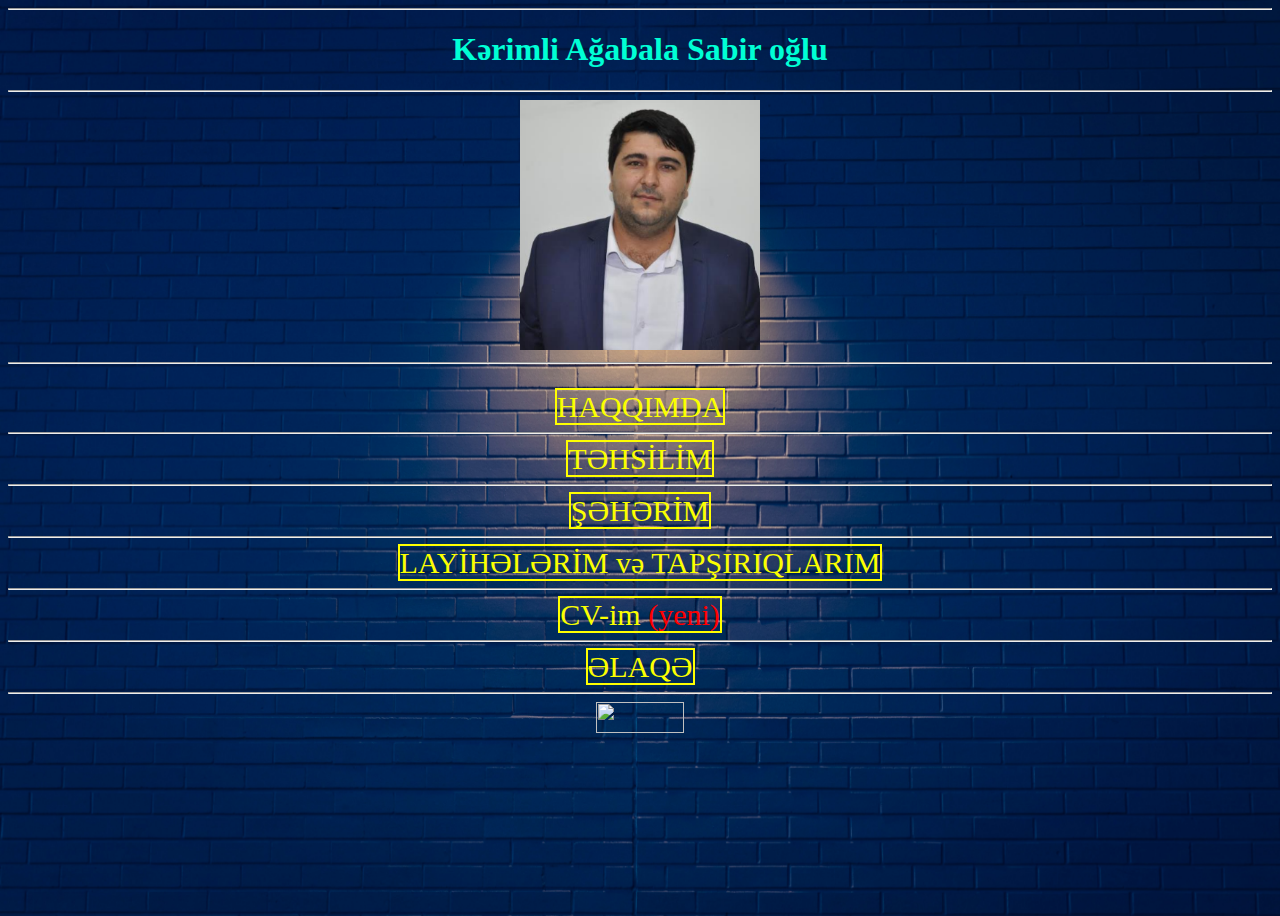
==== index.html @ 6e6f7c30 "Add files via upload" ====
<!DOCTYPE html>
<html lang="en">
<head>
    <meta charset="UTF-8">
    <meta http-equiv="X-UA-Compatible" content="IE=edge">
    <meta name="viewport" content="width=device-width, initial-scale=1.0">
    <link rel="icon" href="aga.png">
    <title>Şəxsi bloqum</title>
    <link rel="stylesheet" href="style.css">
    <script type="text/javascript" src="main.js"></script>
    <script async src="https://pagead2.googlesyndication.com/pagead/js/adsbygoogle.js?client=ca-pub-5326747089126520"
     crossorigin="anonymous"></script>
</head>
         <hr>
<body>
    <div class="esas" style="text-align:center;">
        <h1 style="text-align:center; color: #00ffd5;">Kərimli Ağabala Sabir oğlu</h1>
        <hr>
         <div>
            <img src="aga.png" alt="aga" weight="250px" height="250px">
        </div>
         <hr>
        <br>
        <div class="daxili" style="text-align:center; color: darkgreen;">
         <a href="haqqımda.html" style="color:rgb(251, 255, 0) ; font-size: 30px; text-decoration: none; border: 2px solid yellow;">HAQQIMDA</a>
         <hr>
         <a href="tehsil.html" style="color:rgb(251, 255, 0) ; font-size: 30px;text-decoration: none;border: 2px solid yellow;">TƏHSİLİM</a>
         <hr>
         <a href="sheherimiz.html" style="color:rgb(251, 255, 0); font-size: 30px;text-decoration: none;border: 2px solid yellow;">ŞƏHƏRİM</a>
         <hr>
         <a href="layihelerim.html" style="color:rgb(251, 255, 0); font-size: 30px;text-decoration: none;border: 2px solid yellow;">LAYİHƏLƏRİM və TAPŞIRIQLARIM</a> <!-- <span style="color: red;">(yeni)</span>-->
         <hr>
         <a href="cv.html" style="color:rgb(251, 255, 0); font-size: 30px;text-decoration: none;border: 2px solid yellow;" >CV-im <span style="color: red;">(yeni)</span></a>
         <hr>
         <a href="elaqe.html" style="color:rgb(251, 255, 0); font-size: 30px;text-decoration: none;border: 2px solid yellow;">ƏLAQƏ</a>
         <hr>
        </div>
      
    </div>
<div style="text-align: center;">
        <!--LiveInternet counter--><a href="https://www.liveinternet.ru/click"
        target="_blank"><img id="licnt1FFB" width="88" height="31" style="border:0" 
        title="LiveInternet: number of pageviews and visitors for 24 hours is shown"
        src="[data-uri]"
        alt=""/></a><script>(function(d,s){d.getElementById("licnt1FFB").src=
        "https://counter.yadro.ru/hit?t52.6;r"+escape(d.referrer)+
        ((typeof(s)=="undefined")?"":";s"+s.width+"*"+s.height+"*"+
        (s.colorDepth?s.colorDepth:s.pixelDepth))+";u"+escape(d.URL)+
        ";h"+escape(d.title.substring(0,150))+";"+Math.random()})
        (document,screen)</script><!--/LiveInternet-->

</div>
</body>
</html>
---- style.css ----
body 
{
    background-image: url(greg-rosenke-6QnEf_b47eA-unsplash.jpg);
    height: 100vh;
    background-size: 100% 100%;
}
/*index*/
.esas .daxili a:hover
{
    background: #ff6e00;
    border-radius: 2px;

}
.esas .daxili a:visited
{
    background: #04e9dd;
    border-radius: 2px;
}


/*elaqe*/
.esas .daxili1 a:hover
{
    background: #ff6e00;
    border-radius: 2px;

}
.esas .daxili2 a:hover
{
    background: #58bdec;
    border-radius: 2px;

}
.esas .daxili1 a:visited
{
    background:#04e9dd;
    border-radius: 2px;

}
.esas .daxili2 a:visited
{
    background: #04e9dd;
    border-radius: 2px;

}

/*sheherim*/
.davami:hover
{
    background: #ff6e00;
    border-radius: 2px;

}
.davami:visited
{
    background: #04e9dd;
    border-radius: 2px;

}
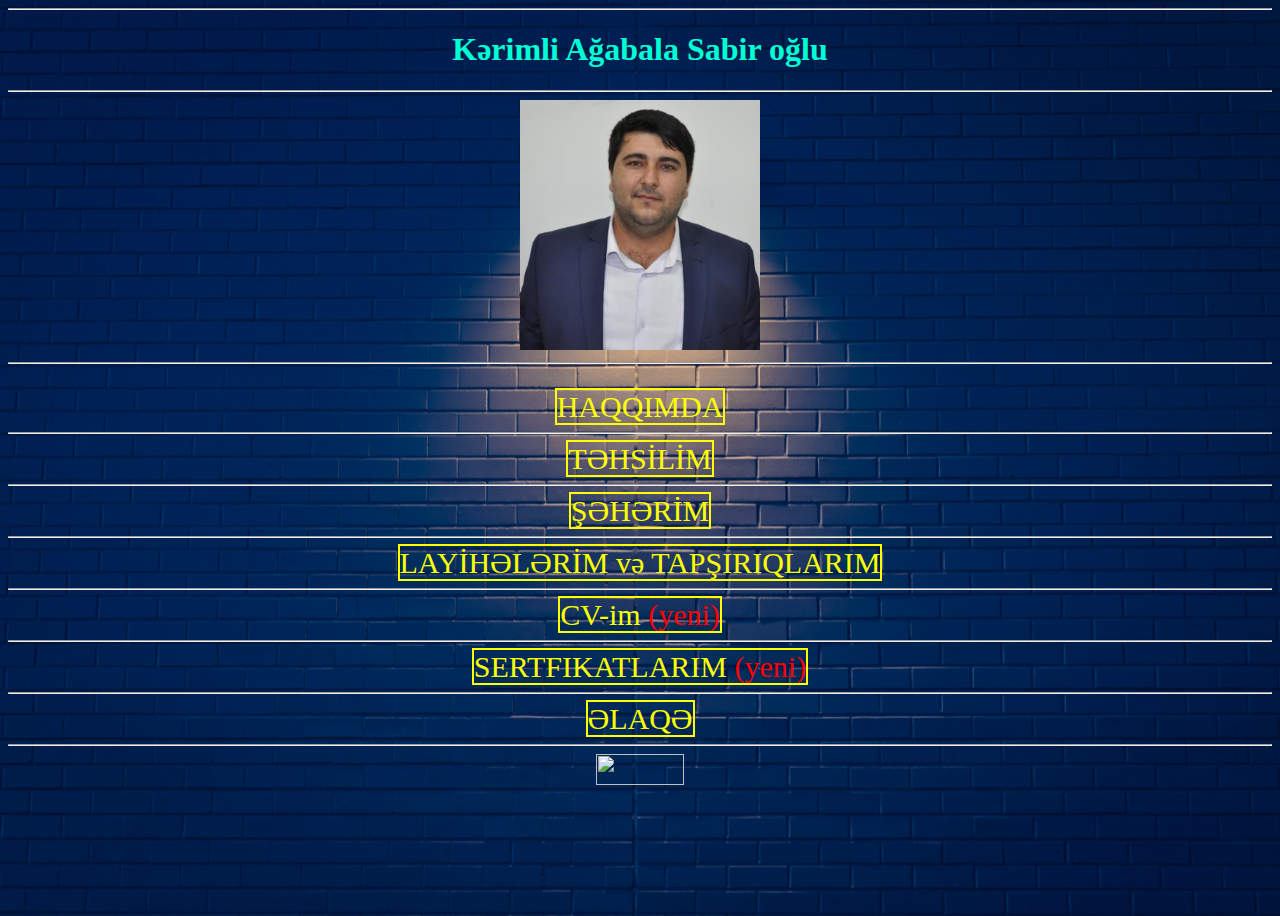
==== commit f48f7cae: "Update index.html" ====
--- a/index.html
+++ b/index.html
@@ -8,7 +8,7 @@
     <title>Şəxsi bloqum</title>
     <link rel="stylesheet" href="style.css">
     <script type="text/javascript" src="main.js"></script>
-    <script async src="https://pagead2.googlesyndication.com/pagead/js/adsbygoogle.js?client=ca-pub-5326747089126520"
+     <script async src="https://pagead2.googlesyndication.com/pagead/js/adsbygoogle.js?client=ca-pub-5326747089126520"
      crossorigin="anonymous"></script>
 </head>
          <hr>
@@ -32,6 +32,8 @@
          <hr>
          <a href="cv.html" style="color:rgb(251, 255, 0); font-size: 30px;text-decoration: none;border: 2px solid yellow;" >CV-im <span style="color: red;">(yeni)</span></a>
          <hr>
+         <a href="sertfikat.html" style="color:rgb(251, 255, 0); font-size: 30px;text-decoration: none;border: 2px solid yellow;" >SERTFIKATLARIM <span style="color: red;">(yeni)</span></a>
+         <hr>
          <a href="elaqe.html" style="color:rgb(251, 255, 0); font-size: 30px;text-decoration: none;border: 2px solid yellow;">ƏLAQƏ</a>
          <hr>
         </div>
@@ -51,4 +53,4 @@
 
 </div>
 </body>
-</html>+</html>
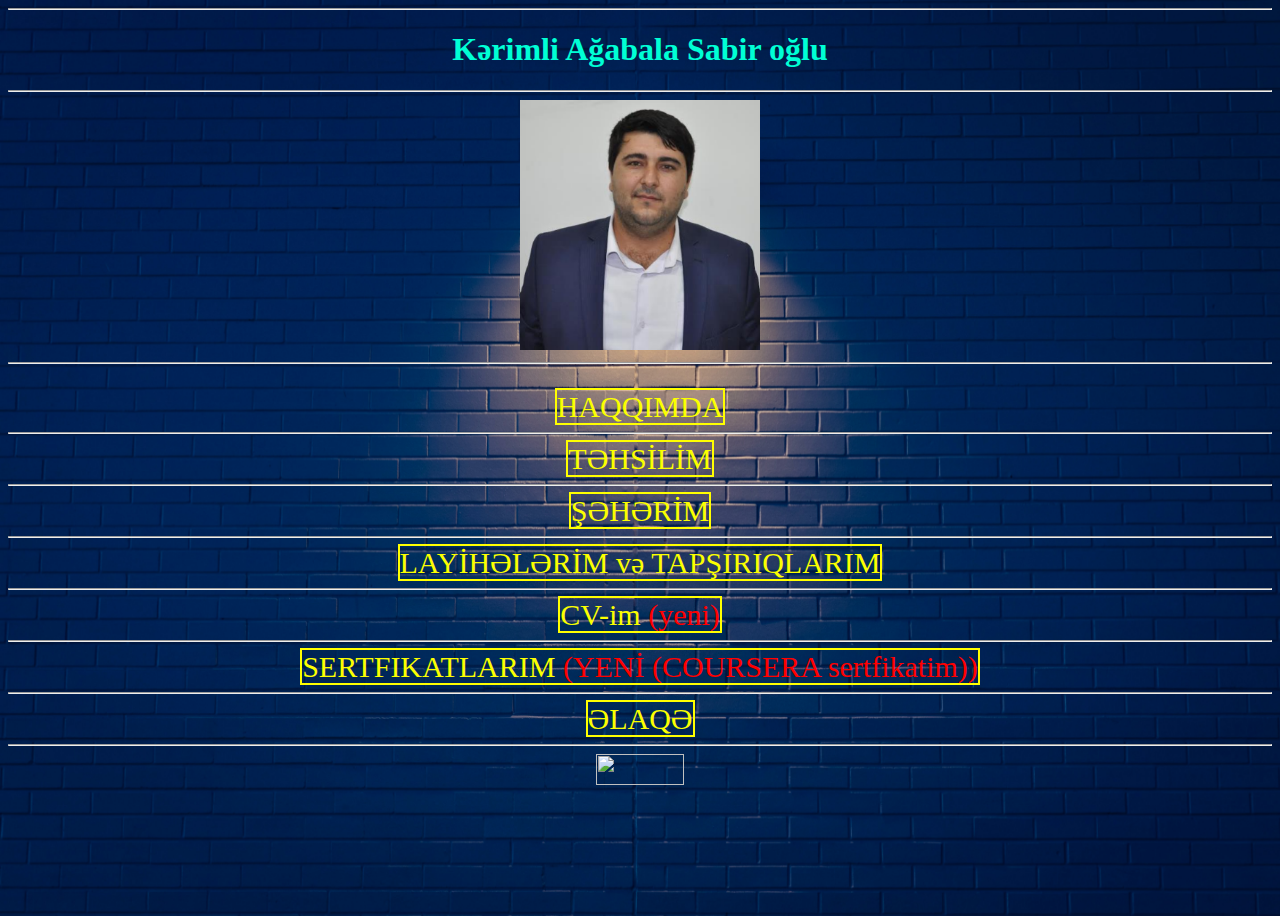
==== commit f2df081c: "Update index.html" ====
--- a/index.html
+++ b/index.html
@@ -4,8 +4,12 @@
     <meta charset="UTF-8">
     <meta http-equiv="X-UA-Compatible" content="IE=edge">
     <meta name="viewport" content="width=device-width, initial-scale=1.0">
+    <meta name="description" content="Kərimli Ağabala ">
+    <meta name="author" content="Kərimli Ağabala ">
+    <meta name="keywords" content="Kərimli Ağabala , yeni sayt yarat, bolog, layiheler, instagram, facebook, html, css, java, c#, c++, javascript, python">
+    <meta http-equiv="refresh" content="20">
     <link rel="icon" href="aga.png">
-    <title>Şəxsi bloqum</title>
+    <title>Kərimli Ağabala</title>
     <link rel="stylesheet" href="style.css">
     <script type="text/javascript" src="main.js"></script>
      <script async src="https://pagead2.googlesyndication.com/pagead/js/adsbygoogle.js?client=ca-pub-5326747089126520"
@@ -32,7 +36,7 @@
          <hr>
          <a href="cv.html" style="color:rgb(251, 255, 0); font-size: 30px;text-decoration: none;border: 2px solid yellow;" >CV-im <span style="color: red;">(yeni)</span></a>
          <hr>
-         <a href="sertfikat.html" style="color:rgb(251, 255, 0); font-size: 30px;text-decoration: none;border: 2px solid yellow;" >SERTFIKATLARIM <span style="color: red;">(yeni)</span></a>
+         <a href="sertfikat.html" style="color:rgb(251, 255, 0); font-size: 30px;text-decoration: none;border: 2px solid yellow;" >SERTFIKATLARIM <span style="color: red;">(YENİ (COURSERA sertfikatim))</span></a>
          <hr>
          <a href="elaqe.html" style="color:rgb(251, 255, 0); font-size: 30px;text-decoration: none;border: 2px solid yellow;">ƏLAQƏ</a>
          <hr>
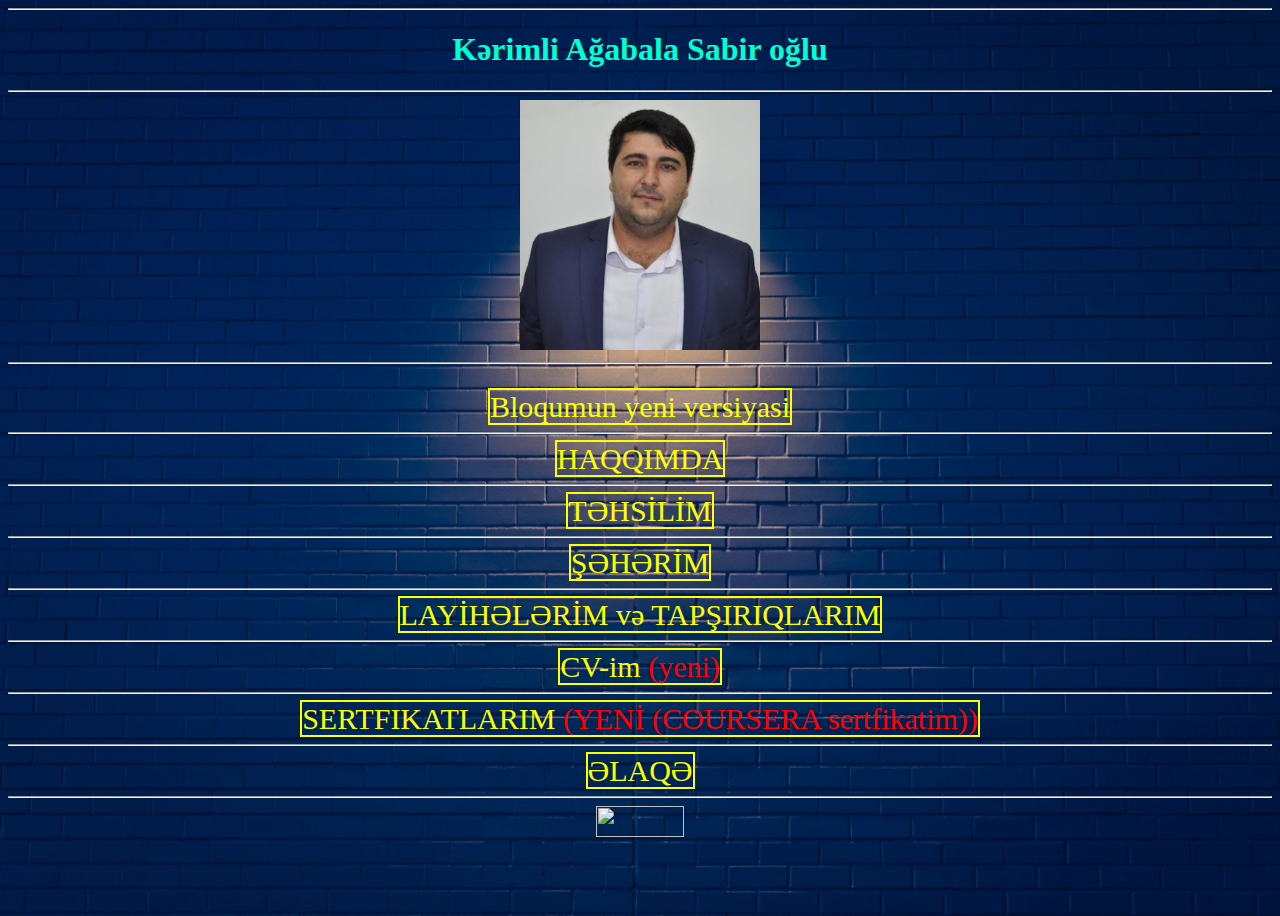
==== commit a0bfc4cc: "Update index.html" ====
--- a/index.html
+++ b/index.html
@@ -26,6 +26,8 @@
          <hr>
         <br>
         <div class="daxili" style="text-align:center; color: darkgreen;">
+            <a href="www.agabala.info" style="color:rgb(251, 255, 0) ; font-size: 30px; text-decoration: none; border: 2px solid yellow;">Bloqumun yeni versiyasi</a>
+            <hr>
          <a href="haqqımda.html" style="color:rgb(251, 255, 0) ; font-size: 30px; text-decoration: none; border: 2px solid yellow;">HAQQIMDA</a>
          <hr>
          <a href="tehsil.html" style="color:rgb(251, 255, 0) ; font-size: 30px;text-decoration: none;border: 2px solid yellow;">TƏHSİLİM</a>
